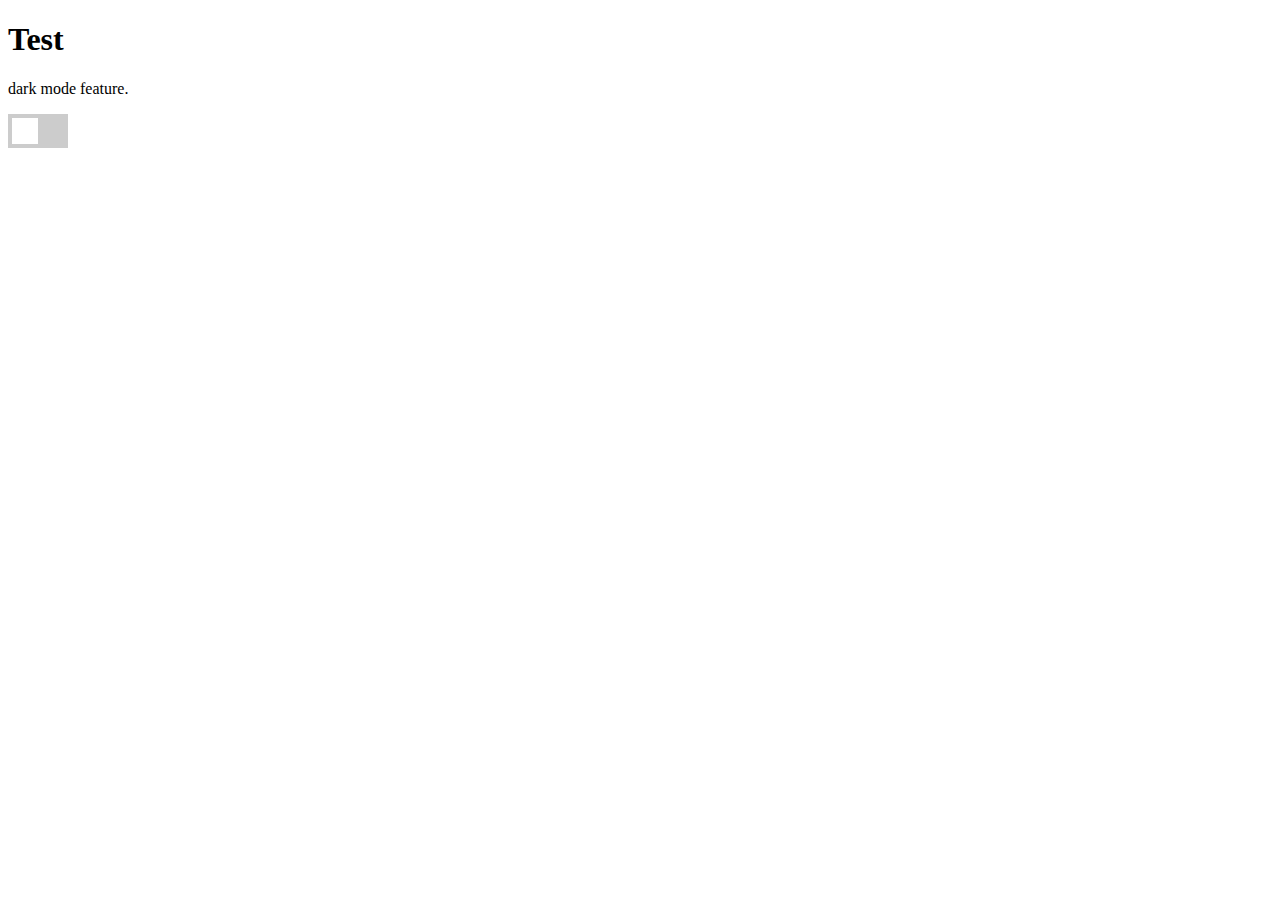
==== dark_mode.html @ a82ae149 "dark mode" ====
<!DOCTYPE html>
<html>
  <head>
    <title>Dark Mode</title>
    <link rel="stylesheet" href="dark_mode.css">
  </head>
  <body>
    <h1>Test</h1>
    <p>dark mode feature.</p>
    <label class="switch">
      <input type="checkbox" id="dark-mode-toggle">
      <span class="slider round"></span>
    </label>
    <script src="dark_mode.js"></script>
  </body>
</html>
---- dark_mode.css ----
body {
    background-color: white;
    color: black;
  }
  
  .dark-mode {
    background-color: black;
    color: white;
  }
  
  .switch {
    position: relative;
    display: inline-block;
    width: 60px;
    height: 34px;
  }
  
  .switch input {
    display: none;
  }
  
  .slider {
    position: absolute;
    cursor: pointer;
    top: 0;
    left: 0;
    right: 0;
    bottom: 0;
    background-color: #ccc;
    -webkit-transition: .4s;
    transition: .4s;
  }
  
  .slider:before {
    position: absolute;
    content: "";
    height: 26px;
    width: 26px;
    left: 4px;
    bottom: 4px;
    background-color: white;
    -webkit-transition: .4s;
    transition: .4s;
  }
  
  input:checked + .slider {
    background-color: #2196F3;
  }
  
  input:focus + .slider {
    box-shadow: 0 0 1px #2196F3;
  }
  
  input:checked + .slider:before {
    -webkit-transform: translateX(26px);
    -ms-transform: translateX(26px);
    transform: translateX(26px);
  }
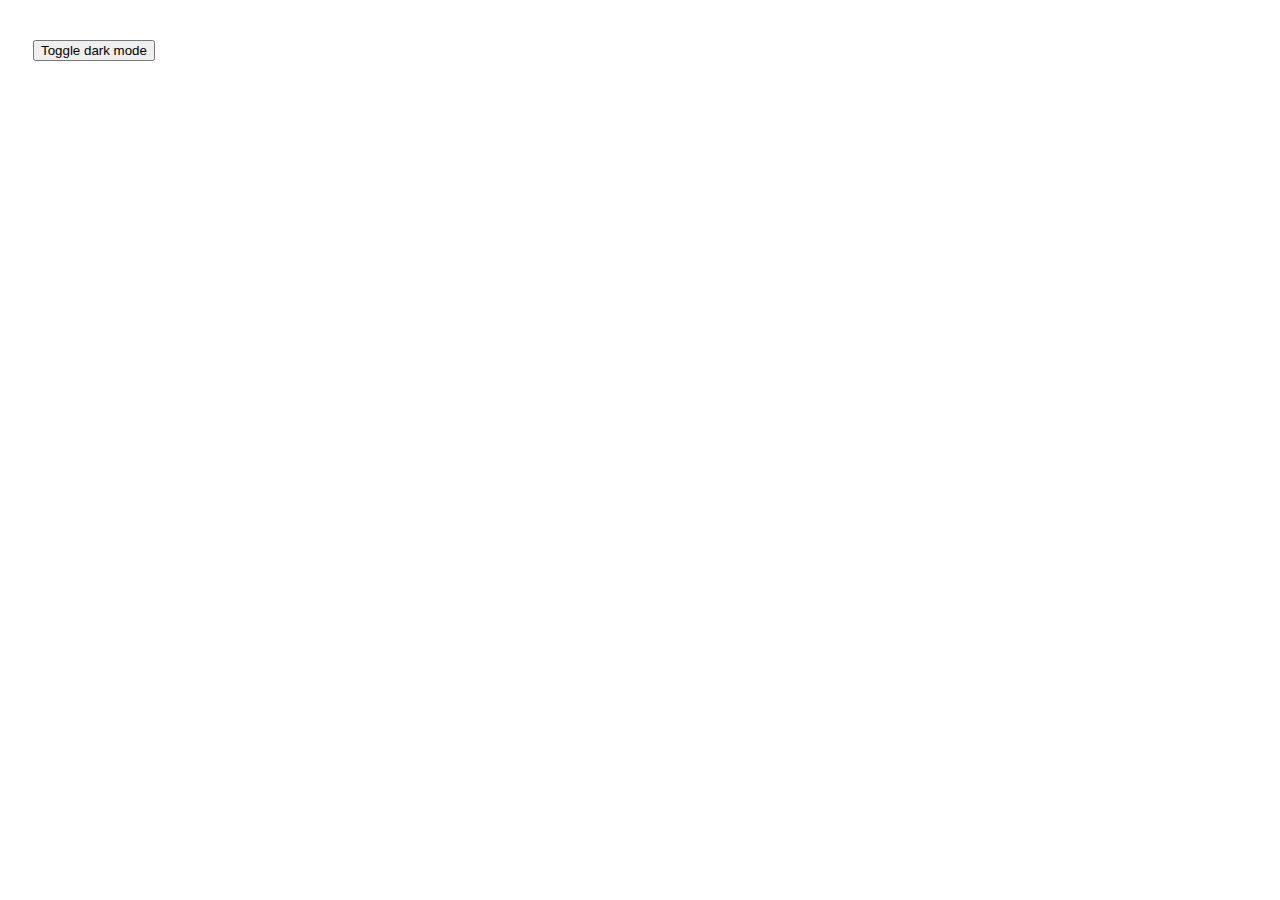
==== commit 5dff00e3: "2.0" ====
--- a/dark_mode.html
+++ b/dark_mode.html
@@ -1,16 +1,14 @@
 <!DOCTYPE html>
 <html>
-  <head>
-    <title>Dark Mode</title>
-    <link rel="stylesheet" href="dark_mode.css">
-  </head>
-  <body>
-    <h1>Test</h1>
-    <p>dark mode feature.</p>
-    <label class="switch">
-      <input type="checkbox" id="dark-mode-toggle">
-      <span class="slider round"></span>
-    </label>
-    <script src="dark_mode.js"></script>
-  </body>
+<head>
+<meta name="viewport" content="width=device-width, initial-scale=1">
+<link rel="stylesheet" href="dark_mode.css">
+</head>
+<body>
+
+<button onclick="myFunction()">Toggle dark mode</button>
+
+<script src="dark_mode.js"></script>
+
+</body>
 </html>
--- a/dark_mode.css
+++ b/dark_mode.css
@@ -1,58 +1,11 @@
 body {
+    padding: 25px;
     background-color: white;
     color: black;
+    font-size: 25px;
   }
   
   .dark-mode {
     background-color: black;
     color: white;
   }
-  
-  .switch {
-    position: relative;
-    display: inline-block;
-    width: 60px;
-    height: 34px;
-  }
-  
-  .switch input {
-    display: none;
-  }
-  
-  .slider {
-    position: absolute;
-    cursor: pointer;
-    top: 0;
-    left: 0;
-    right: 0;
-    bottom: 0;
-    background-color: #ccc;
-    -webkit-transition: .4s;
-    transition: .4s;
-  }
-  
-  .slider:before {
-    position: absolute;
-    content: "";
-    height: 26px;
-    width: 26px;
-    left: 4px;
-    bottom: 4px;
-    background-color: white;
-    -webkit-transition: .4s;
-    transition: .4s;
-  }
-  
-  input:checked + .slider {
-    background-color: #2196F3;
-  }
-  
-  input:focus + .slider {
-    box-shadow: 0 0 1px #2196F3;
-  }
-  
-  input:checked + .slider:before {
-    -webkit-transform: translateX(26px);
-    -ms-transform: translateX(26px);
-    transform: translateX(26px);
-  }
